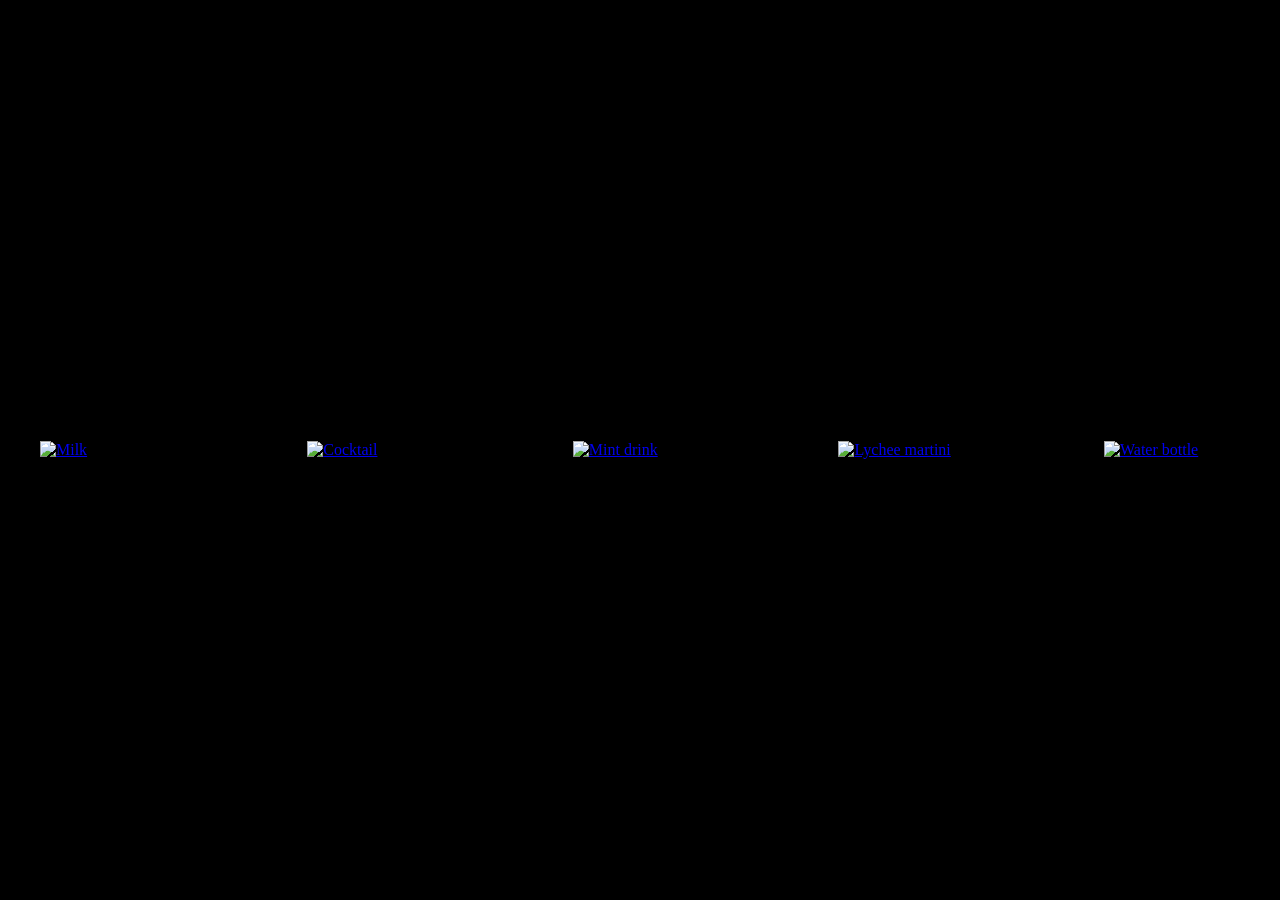
==== fridge.html @ 01ef24ba "p" ====
<!DOCTYPE html>
<html lang="en">
<head>
  <meta charset="UTF-8" />
  <meta name="viewport" content="width=device-width, initial-scale=1.0" />
  <title>Fridge</title>
  <link rel="stylesheet" href="Assets/resprite-font.css" />
  <style>
    body {
      margin: 0;
      min-height: 100vh;
      display: flex;
      justify-content: center;
      align-items: center;
      flex-direction: column;
      gap: 22px;
      background: #000;
    }

    .page-heading {
      margin: 0;
      --resprite-size: clamp(28px, 5vw, 56px);
      --resprite-gap: -1px;
      --resprite-space-width: 10px;
    }

    .fridge-shelf-drinks {
      width: min(96vw, 1200px);
      display: flex;
      justify-content: space-evenly;
      align-items: center;
      gap: 2vw;
    }

    .fridge-shelf-drinks a {
      display: flex;
      justify-content: center;
      align-items: center;
    }

    .milk-link {
      margin-right: -3vw;
    }

    .fridge-drink {
      width: min(20vw, 240px);
      height: auto;
      image-rendering: pixelated;
      display: block;
      filter: drop-shadow(0 3px 4px rgba(0, 0, 0, 0.55));
      transition: transform 160ms ease, filter 160ms ease;
      transform-origin: bottom center;
    }

    .fridge-drink--milk {
      width: min(23vw, 280px);
    }

    .fridge-drink:hover {
      transform: scale(1.18);
      filter: drop-shadow(0 6px 10px rgba(0, 0, 0, 0.6));
    }

    .caption {
      margin: 0;
      width: min(92vw, 1100px);
      --resprite-size: clamp(14px, 2.2vw, 26px);
      --resprite-gap: -1px;
      --resprite-space-width: 12px;
    }

    .caption.resprite-text {
      display: flex;
      flex-wrap: wrap;
      justify-content: center;
      gap: 6px 0;
      text-align: center;
    }
  </style>
</head>
<body>
  <h1 class="page-heading" data-resprite data-resprite-text="hmmm"></h1>
  <div class="fridge-shelf-drinks" aria-label="Drink selection">
    <a class="milk-link" href="milk.html" aria-label="Choose milk">
      <img class="fridge-drink fridge-drink--milk" src="Assets/drinks/Milk.png" alt="Milk" />
    </a>
    <a href="mysterycocktail.html" aria-label="Choose mystery cocktail">
      <img class="fridge-drink" src="Assets/drinks/Cocktail.png" alt="Cocktail" />
    </a>
    <a href="mintmojito.html" aria-label="Choose mint mojito">
      <img class="fridge-drink" src="Assets/drinks/Mint01.png" alt="Mint drink" />
    </a>
    <a href="martini.html" aria-label="Choose lychee martini">
      <img class="fridge-drink" src="Assets/drinks/Lychee Martini.png" alt="Lychee martini" />
    </a>
    <a href="water.html" aria-label="Choose water">
      <img class="fridge-drink" src="Assets/drinks/Photo 3.png" alt="Water bottle" />
    </a>
  </div>
  <p class="caption" data-resprite data-resprite-text="evil beverages that give you flashbacks"></p>
  <script src="Assets/resprite-font.js"></script>
</body>
</html>
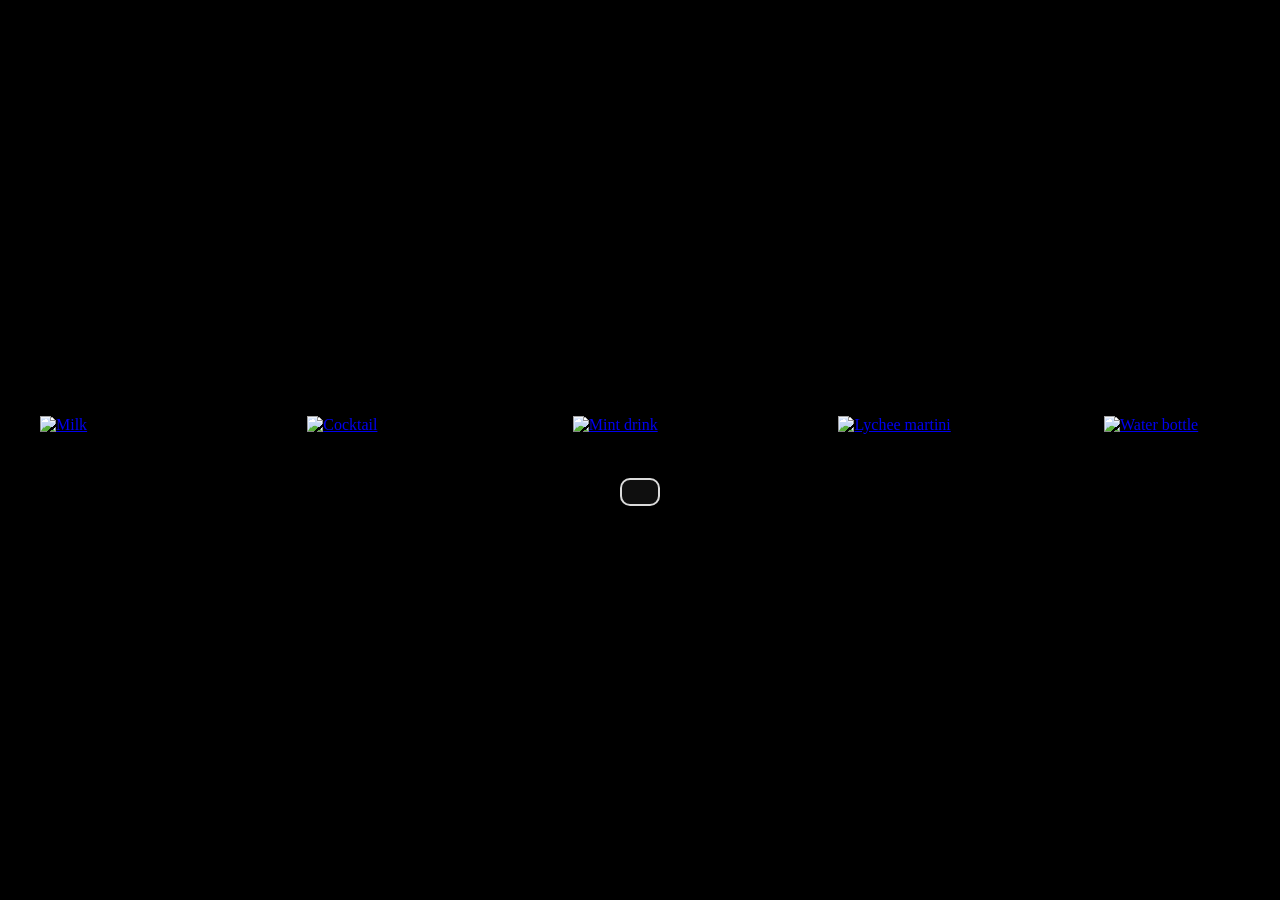
==== commit 8cbd10ed: "Update fridge.html" ====
--- a/fridge.html
+++ b/fridge.html
@@ -76,6 +76,28 @@
       gap: 6px 0;
       text-align: center;
     }
+
+    .back-button {
+      display: inline-flex;
+      justify-content: center;
+      align-items: center;
+      padding: 12px 18px;
+      border: 2px solid rgba(255, 255, 255, 0.85);
+      border-radius: 10px;
+      background: rgba(255, 255, 255, 0.06);
+      color: #fff;
+      text-decoration: none;
+      transition: transform 160ms ease, background 160ms ease, border-color 160ms ease;
+      --resprite-size: clamp(14px, 2.2vw, 26px);
+      --resprite-gap: -1px;
+      --resprite-space-width: 12px;
+    }
+
+    .back-button:hover {
+      transform: scale(1.05);
+      background: rgba(255, 255, 255, 0.1);
+      border-color: rgba(255, 255, 255, 1);
+    }
   </style>
 </head>
 <body>
@@ -98,6 +120,7 @@
     </a>
   </div>
   <p class="caption" data-resprite data-resprite-text="evil beverages that give you flashbacks"></p>
+  <a class="back-button" href="../index.html" data-resprite data-resprite-text="go back to sleep" aria-label="Go back to sleep"></a>
   <script src="Assets/resprite-font.js"></script>
 </body>
 </html>
